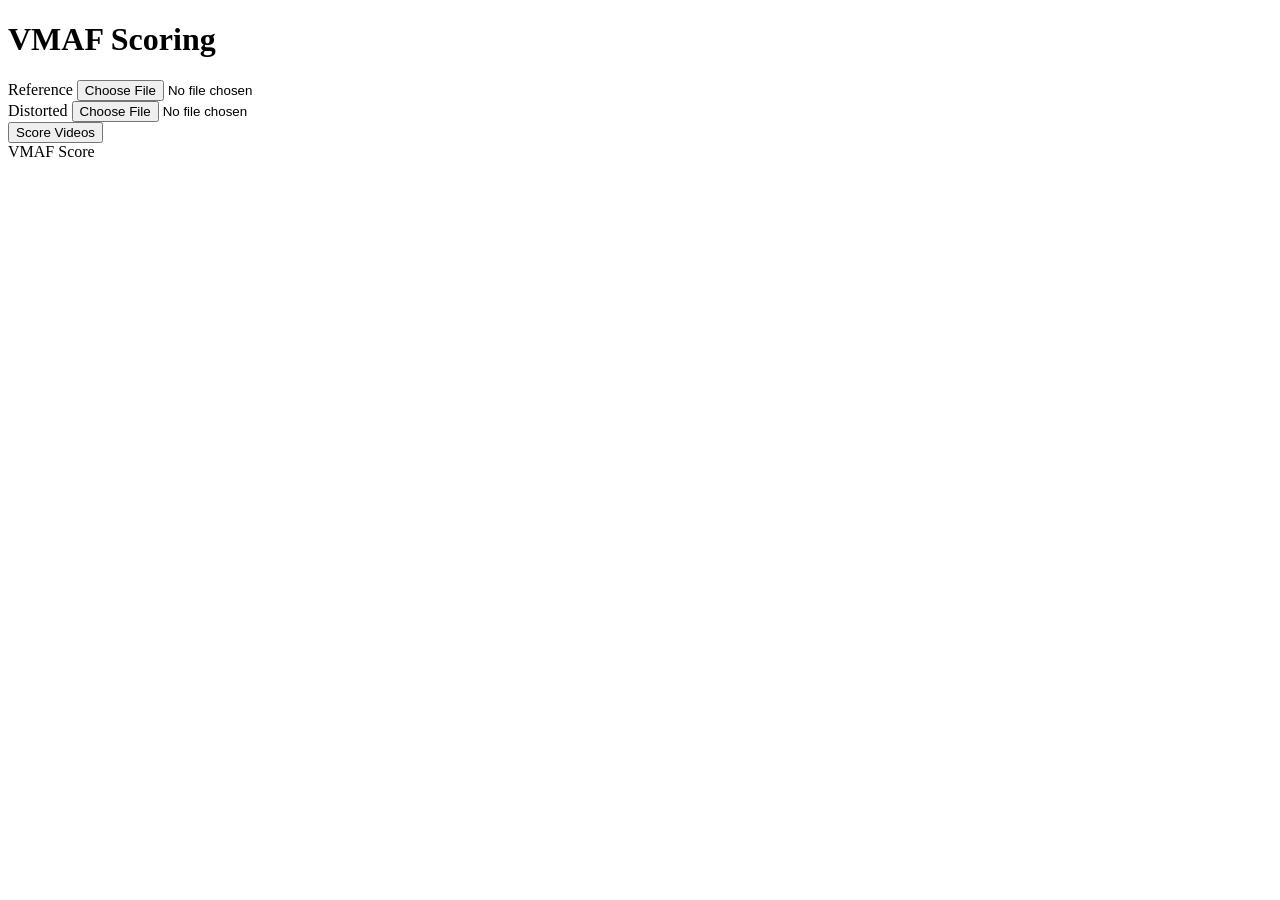
==== templates/index.html @ 4a27c53c "Initial commit" ====
<!DOCTYPE html>
<html lang="en">
<head>
    <meta charset="UTF-8">
    <meta name="viewport" content="width=device-width, initial-scale=1.0">
    <title>VMAF Scoring</title>
    <link href="{{ url_for('static', path='/styles.css') }}" rel="stylesheet">
</head>
<body>
    <main>
        <h1>VMAF Scoring</h1>
        <form action="/files" method="post" enctype="multipart/form-data">
            <div class="field">
                <label for="reference">Reference</label>
                <input type="file" id="reference" name="reference" accept=".mp4">
            </div>
            <div class="field">
                <label for="distorted">Distorted</label>
                <input type="file" id="distorted" name="distorted" accept=".mp4">
            </div>
            <button type="submit">Score Videos</button>
        </form>
        <div id="result-box" class="result-box hidden">
            <span class="result-label">VMAF Score</span>
            <span id="result" class="result-value"></span>
        </div>
        <div id="error-box" class="error-box hidden"></div>
    </main>
    <script>
        const form = document.querySelector('form');
        const button = form.querySelector('button');
        const inputs = form.querySelectorAll('input[type="file"]');
        const resultBox = document.getElementById('result-box');
        const result = document.getElementById('result');
        const errorBox = document.getElementById('error-box');

        function animateScore(el, target) {
            const num = parseFloat(target);
            if (isNaN(num)) { el.textContent = target; return; }
            const decimals = (target.toString().split('.')[1] || '').length;
            const duration = 600;
            const start = performance.now();
            function tick(now) {
                const t = Math.min((now - start) / duration, 1);
                const ease = 1 - Math.pow(1 - t, 4);
                el.textContent = (num * ease).toFixed(decimals);
                if (t < 1) requestAnimationFrame(tick);
            }
            requestAnimationFrame(tick);
        }

        form.addEventListener('submit', async (event) => {
            event.preventDefault();

            resultBox.classList.add('hidden');
            errorBox.classList.add('hidden');

            const formData = new FormData(form);

            button.textContent = 'Scoring\u2026';
            button.disabled = true;
            inputs.forEach(input => input.disabled = true);

            try {
                const response = await fetch('/files', {
                    method: 'POST',
                    body: formData,
                });
                const data = await response.json();

                if (!response.ok) {
                    const detail = data.detail;
                    const msg = Array.isArray(detail)
                        ? detail.map(d => d.msg).join(', ')
                        : data.error || 'Scoring failed';
                    throw new Error(msg);
                }

                resultBox.classList.remove('hidden');
                animateScore(result, data.vmaf_score);
            } catch (err) {
                errorBox.textContent = err.message || 'Something went wrong. Try again.';
                errorBox.classList.remove('hidden');
            } finally {
                button.textContent = 'Score Videos';
                button.disabled = false;
                inputs.forEach(input => input.disabled = false);
            }
        });
    </script>
</body>
</html>
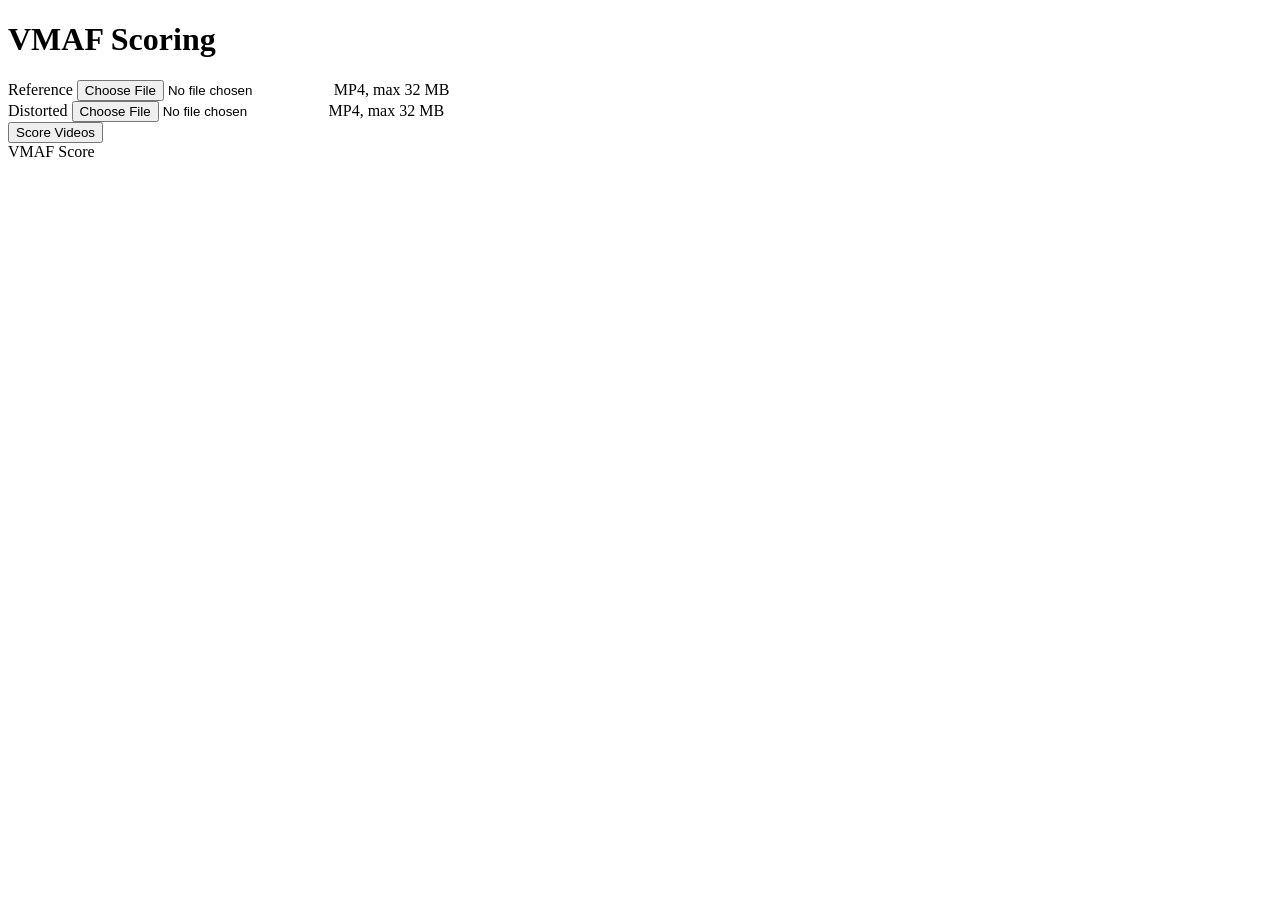
==== commit a0ea0eac: "Add file size hints" ====
--- a/templates/index.html
+++ b/templates/index.html
@@ -13,10 +13,12 @@
             <div class="field">
                 <label for="reference">Reference</label>
                 <input type="file" id="reference" name="reference" accept=".mp4">
+                <span class="field-hint">MP4, max 32 MB</span>
             </div>
             <div class="field">
                 <label for="distorted">Distorted</label>
                 <input type="file" id="distorted" name="distorted" accept=".mp4">
+                <span class="field-hint">MP4, max 32 MB</span>
             </div>
             <button type="submit">Score Videos</button>
         </form>
@@ -55,6 +57,13 @@
             resultBox.classList.add('hidden');
             errorBox.classList.add('hidden');
 
+            const MAX_SIZE = 32 * 1024 * 1024;
+            for (const input of inputs) {
+                if (input.files[0] && input.files[0].size > MAX_SIZE) {
+                    throw new Error('File too large. Maximum size is 32 MB.');
+                }
+            }
+
             const formData = new FormData(form);
 
             button.textContent = 'Scoring\u2026';
